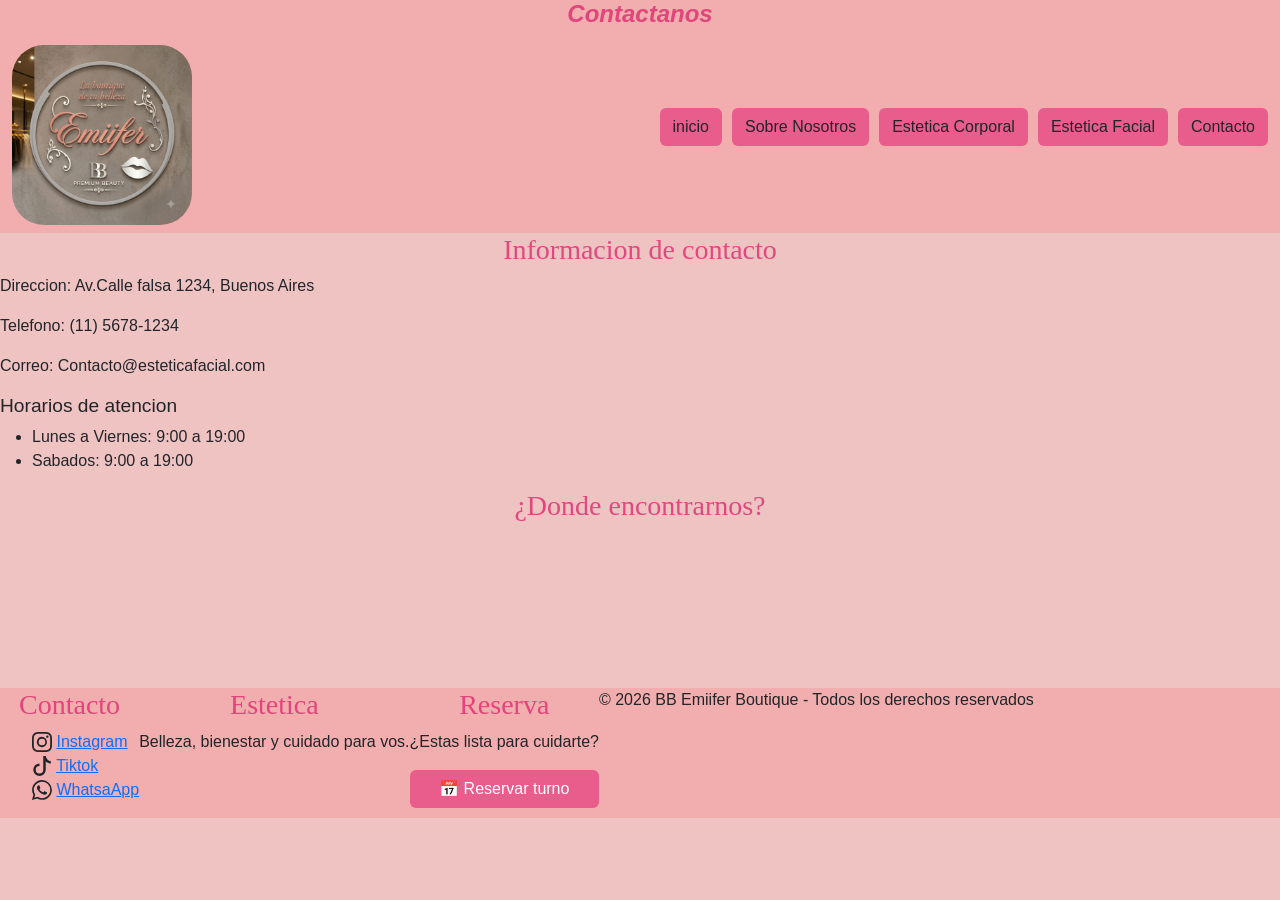
==== pages/contacto.html @ 2c6a98d2 "se modifico el nav/agregando botones y se agrego medias queries" ====
<!DOCTYPE html>
<html lang="es">

<head>
    <meta charset="UTF-8">
    <meta name="viewport" content="width=device-width, initial-scale=1.0">
    <title>Contacto</title>
    <link href="https://cdn.jsdelivr.net/npm/bootstrap@5.3.8/dist/css/bootstrap.min.css" rel="stylesheet"
        integrity="sha384-sRIl4kxILFvY47J16cr9ZwB07vP4J8+LH7qKQnuqkuIAvNWLzeN8tE5YBujZqJLB" crossorigin="anonymous">
    <link rel="stylesheet" href="../css/estilos.css">
</head>

<body>

    <header>

        <h1 class="titulo">Contactanos</h1>
        <nav class="navbar navbar-expand-lg">
            <div class="container-fluid">
                <a href="../index.html" class="logo">
                    <img src="../images/logo.png" alt="Emmifer premium beauty Logo" class="logo-img">
                </a>

                <button class="navbar-toggler" type="button" data-bs-toggle="collapse" data-bs-target="#navbarNav"
                    aria-controls="navbarNav" aria-expanded="false" aria-label="Toggle navigation">
                    <span class="navbar-toggler-icon"></span>
                </button>
                <div class="collapse navbar-collapse" id="navbarNav">
                    <ul class="list-nav">
                            <li><a class="btnnav btn" href="../index.html" role="button">inicio</a></li>
                            <li><a class="btnnav btn" href="sobre-nosotros.html" role="button">Sobre Nosotros</a></li>
                            <li><a class="btnnav btn" href="estetica-corporal.html" role="button">Estetica Corporal</a></li>
                            <li><a class="btnnav btn" href="estetica-facial.html" role="button">Estetica Facial</a></li>
                            <li><a class="btnnav btn" href="#" role="button">Contacto</a></li>
                        </ul> 
                </div>
            </div>
        </nav>
    </header>

    <main>

        <section>
            <h3>Informacion de contacto</h3>

            <p>Direccion: Av.Calle falsa 1234, Buenos Aires</p>
            <p>Telefono: (11) 5678-1234</p>
            <p>Correo: Contacto@esteticafacial.com</p>

        </section>

        <section>
            <h4>Horarios de atencion</h4>
            <ul>
                <li>Lunes a Viernes: 9:00 a 19:00</li>
                <li>Sabados: 9:00 a 19:00</li>
            </ul>
        </section>

        <section>
            <h3>¿Donde encontrarnos?</h3>

            <iframe src="https://maps.app.goo.gl/mSPyACdaLmdUuSUu8" frameborder="0"></iframe>
        </section>


    </main>
    <footer>
        <div class="grid-footer cont-contacto">
            <div>
                <h3>Contacto</h3>
                <ul>
                    <li> <svg xmlns="http://www.w3.org/2000/svg" width="20" height="20" fill="currentColor"
                            class="bi bi-instagram" viewBox="0 0 16 16">
                            <path
                                d="M8 0C5.829 0 5.556.01 4.703.048 3.85.088 3.269.222 2.76.42a3.9 3.9 0 0 0-1.417.923A3.9 3.9 0 0 0 .42 2.76C.222 3.268.087 3.85.048 4.7.01 5.555 0 5.827 0 8.001c0 2.172.01 2.444.048 3.297.04.852.174 1.433.372 1.942.205.526.478.972.923 1.417.444.445.89.719 1.416.923.51.198 1.09.333 1.942.372C5.555 15.99 5.827 16 8 16s2.444-.01 3.298-.048c.851-.04 1.434-.174 1.943-.372a3.9 3.9 0 0 0 1.416-.923c.445-.445.718-.891.923-1.417.197-.509.332-1.09.372-1.942C15.99 10.445 16 10.173 16 8s-.01-2.445-.048-3.299c-.04-.851-.175-1.433-.372-1.941a3.9 3.9 0 0 0-.923-1.417A3.9 3.9 0 0 0 13.24.42c-.51-.198-1.092-.333-1.943-.372C10.443.01 10.172 0 7.998 0zm-.717 1.442h.718c2.136 0 2.389.007 3.232.046.78.035 1.204.166 1.486.275.373.145.64.319.92.599s.453.546.598.92c.11.281.24.705.275 1.485.039.843.047 1.096.047 3.231s-.008 2.389-.047 3.232c-.035.78-.166 1.203-.275 1.485a2.5 2.5 0 0 1-.599.919c-.28.28-.546.453-.92.598-.28.11-.704.24-1.485.276-.843.038-1.096.047-3.232.047s-2.39-.009-3.233-.047c-.78-.036-1.203-.166-1.485-.276a2.5 2.5 0 0 1-.92-.598 2.5 2.5 0 0 1-.6-.92c-.109-.281-.24-.705-.275-1.485-.038-.843-.046-1.096-.046-3.233s.008-2.388.046-3.231c.036-.78.166-1.204.276-1.486.145-.373.319-.64.599-.92s.546-.453.92-.598c.282-.11.705-.24 1.485-.276.738-.034 1.024-.044 2.515-.045zm4.988 1.328a.96.96 0 1 0 0 1.92.96.96 0 0 0 0-1.92m-4.27 1.122a4.109 4.109 0 1 0 0 8.217 4.109 4.109 0 0 0 0-8.217m0 1.441a2.667 2.667 0 1 1 0 5.334 2.667 2.667 0 0 1 0-5.334" />
                        </svg> <a href="https://www.instagram.com/?flo=true" target="_blank">Instagram</a></li>
                    <li><svg xmlns="http://www.w3.org/2000/svg" width="20" height="20" fill="currentColor"
                            class="bi bi-tiktok" viewBox="0 0 16 16">
                            <path
                                d="M9 0h1.98c.144.715.54 1.617 1.235 2.512C12.895 3.389 13.797 4 15 4v2c-1.753 0-3.07-.814-4-1.829V11a5 5 0 1 1-5-5v2a3 3 0 1 0 3 3z" />
                        </svg>
                        <a href="https://www.tiktok.com/es-419/" target="_blank">Tiktok</a>
                    </li>
                    <li><svg xmlns="http://www.w3.org/2000/svg" width="20" height="20" fill="currentColor"
                            class="bi bi-whatsapp" viewBox="0 0 16 16">
                            <path
                                d="M13.601 2.326A7.85 7.85 0 0 0 7.994 0C3.627 0 .068 3.558.064 7.926c0 1.399.366 2.76 1.057 3.965L0 16l4.204-1.102a7.9 7.9 0 0 0 3.79.965h.004c4.368 0 7.926-3.558 7.93-7.93A7.9 7.9 0 0 0 13.6 2.326zM7.994 14.521a6.6 6.6 0 0 1-3.356-.92l-.24-.144-2.494.654.666-2.433-.156-.251a6.56 6.56 0 0 1-1.007-3.505c0-3.626 2.957-6.584 6.591-6.584a6.56 6.56 0 0 1 4.66 1.931 6.56 6.56 0 0 1 1.928 4.66c-.004 3.639-2.961 6.592-6.592 6.592m3.615-4.934c-.197-.099-1.17-.578-1.353-.646-.182-.065-.315-.099-.445.099-.133.197-.513.646-.627.775-.114.133-.232.148-.43.05-.197-.1-.836-.308-1.592-.985-.59-.525-.985-1.175-1.103-1.372-.114-.198-.011-.304.088-.403.087-.088.197-.232.296-.346.1-.114.133-.198.198-.33.065-.134.034-.248-.015-.347-.05-.099-.445-1.076-.612-1.47-.16-.389-.323-.335-.445-.34-.114-.007-.247-.007-.38-.007a.73.73 0 0 0-.529.247c-.182.198-.691.677-.691 1.654s.71 1.916.81 2.049c.098.133 1.394 2.132 3.383 2.992.47.205.84.326 1.129.418.475.152.904.129 1.246.08.38-.058 1.171-.48 1.338-.943.164-.464.164-.86.114-.943-.049-.084-.182-.133-.38-.232" />
                        </svg>
                        <a href="https://web.whatsapp.com/" target="_blank">WhatsaApp</a>
                    </li>


                </ul>
            </div>
            <div class="cont-estetica">
                <h3>Estetica</h3>
                <p class="pfooter">Belleza, bienestar y cuidado para
                    vos.</p>
            </div>
            <div class="reservafooter">
                <h3>Reserva</h3>
                <p>¿Estas lista para cuidarte?</p>
                <button class="btn btn-reserva" data-bs-toggle="modal" data-bs-target="#exampleModal"">
                            📅 Reservar turno
                        </button>
        </div>
        <p>© 2026 BB Emiifer Boutique - Todos los derechos reservados</p>
        </div>
    </footer>


    <script src=" https://cdn.jsdelivr.net/npm/bootstrap@5.3.8/dist/js/bootstrap.bundle.min.js"
                    integrity="sha384-FKyoEForCGlyvwx9Hj09JcYn3nv7wiPVlz7YYwJrWVcXK/BmnVDxM+D2scQbITxI"
                    crossorigin="anonymous"></script>

</body>

</html>
---- css/estilos.css ----
@charset "UTF-8";
.navbar-collapse {
  display: flex;
  justify-content: end;
}

.list-nav {
  display: flex;
  list-style: none;
  flex-direction: column;
  gap: 10px;
}

* {
  margin: 0%;
  padding: 0%;
  box-sizing: border-box;
}

/*colores letra*/
.cont-trata, .texto-depi {
  display: flex;
  justify-content: center;
  align-items: center;
}

.text-mision, .text-somos {
  font-size: 1.1rem;
  min-height: 200px;
  gap: 10px;
}

.seleccion-turno, .secvalores, footer ul, .reservafooter {
  flex-direction: column;
}

.valoreslista {
  font-weight: 800;
}

h1 {
  font-style: italic;
  font-weight: 600;
  color: rgba(222, 50, 113, 0.8470588235);
  font-size: 1.5rem;
}

h2,
h3 {
  text-align: center;
  color: rgba(222, 50, 113, 0.8470588235);
  font-family: "Times New Roman", Times, serif;
}

h4 {
  font-size: 1.2rem;
}

p {
  font-size: 1rem;
}

main section div ul p {
  padding: 4px 8px;
}
main section div ul p:hover {
  background-color: #d8a7b1;
  color: #ffffff;
}

header {
  padding: padding 20px;
  background-color: #f2aeae;
}

.titulo {
  text-align: center;
}

.logo-img {
  display: flex;
  max-width: 20vh;
  border-radius: 2rem;
}

footer {
  padding: padding 20px;
  background-color: #f2aeae;
}
footer ul {
  display: flex;
  padding: padding 20px;
}
footer ul li {
  list-style: none;
}

.reservafooter {
  display: flex;
}

body {
  background-color: #f0c3c3;
  font-family: "Inter", sans-serif;
}

.contenedor2 {
  display: flex;
  padding: padding 20px;
}

.comentarios {
  border-radius: 16px;
  max-width: 500px;
}

.imgs {
  display: flex;
  border-radius: 20px;
  max-width: 100%;
}

.secvalores {
  display: flex;
  padding: padding 20px;
  gap: 20px;
}

.cont-qsomos {
  padding: padding 20px;
}

.cont-nmision {
  padding: padding 20px;
}

.valoreslista::marker {
  content: "✅";
}

.coment::after {
  content: "⭐⭐⭐⭐⭐";
}

.cover-img-carru {
  height: 50vh;
}

.borde section {
  border: 1px solid black;
  border-radius: 16px;
}

.canvasfondo {
  background-color: #f7d9d7;
}

.card {
  background-color: rgba(207, 175, 203, 0.708);
}

.card-title::before {
  content: "❤️";
}

.seleccion-turno {
  display: flex;
  padding: 5px;
  gap: 5px;
}

.card-link {
  color: #ffffff;
  text-decoration: none;
}
.card-link::after {
  content: "😁";
}

.btn-reserva {
  background-color: #e85d8c;
  color: #ffffff;
}
.btn-reserva:hover {
  background-color: lch(23.2% 26.87 351.32deg);
  color: #ffffff;
}

.btn-cards {
  background-color: rgb(89, 38, 62);
}
.btn-cards:hover {
  background-color: lch(24.46% 52.84 301.62deg);
}

.btnnav {
  background-color: #e85d8c;
}
.btnnav:hover {
  background-color: lch(23.2% 26.87 351.32deg);
  color: #ffffff;
}

@media (min-width: 700px) {
  .grid-eje {
    display: grid;
    grid-template-columns: repeat(2, 1fr);
  }
  .grid-footer {
    display: flex;
    grid-template-columns: repeat(3, 1fr);
  }
  h1 {
    font-style: italic;
    font-weight: 600;
  }
  .cover-img-carru {
    height: 100vh;
  }
}
@media (min-width: 1024px) {
  .grid-eje {
    display: grid;
    grid-template-columns: repeat(3, 1fr);
  }
  .list-nav {
    display: flex;
    flex-direction: row;
  }
  .cover-img-carru {
    height: 100vh;
  }
}

/*# sourceMappingURL=estilos.css.map */
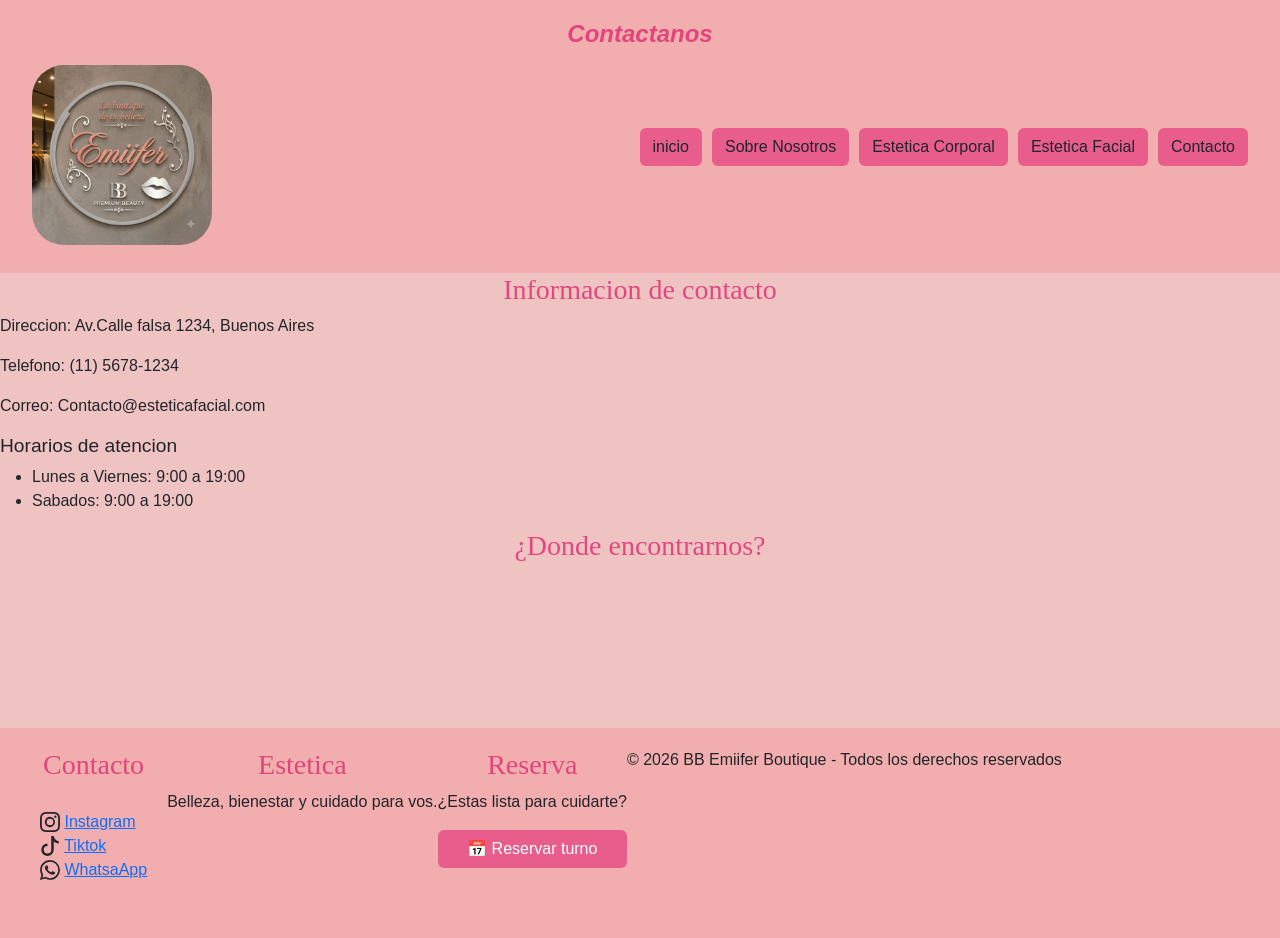
==== commit 97f99956: "se modifico las variables, mixin y se agrego un nesting. Se agrego un archivo README.md para explica" ====
--- a/pages/contacto.html
+++ b/pages/contacto.html
@@ -7,7 +7,7 @@
     <title>Contacto</title>
     <link href="https://cdn.jsdelivr.net/npm/bootstrap@5.3.8/dist/css/bootstrap.min.css" rel="stylesheet"
         integrity="sha384-sRIl4kxILFvY47J16cr9ZwB07vP4J8+LH7qKQnuqkuIAvNWLzeN8tE5YBujZqJLB" crossorigin="anonymous">
-    <link rel="stylesheet" href="../css/estilos.css">
+    <link rel="stylesheet" href="../css/style.css">
 </head>
 
 <body>
--- a/css/style.css
+++ b/css/style.css
@@ -0,0 +1,246 @@
+@charset "UTF-8";
+* {
+  margin: 0%;
+  padding: 0%;
+  box-sizing: border-box;
+}
+
+.text-mision, .text-somos {
+  font-size: 1.1rem;
+  min-height: 200px;
+  gap: 10px;
+}
+
+.seleccion-turno, footer ul, .reservafooter, .secvalores {
+  flex-direction: column;
+}
+
+.valoreslista {
+  font-weight: 800;
+}
+
+.btn-reserva, .btnnav {
+  background-color: #e85d8c;
+}
+.btn-reserva:hover, .btnnav:hover {
+  background-color: lch(23.2% 26.87 351.32deg);
+  color: #ffffff;
+}
+
+h1 {
+  font-style: italic;
+  font-weight: 600;
+  color: rgba(222, 50, 113, 0.8470588235);
+  font-size: 1.5rem;
+}
+
+h2,
+h3 {
+  text-align: center;
+  color: rgba(222, 50, 113, 0.8470588235);
+  font-family: "Times New Roman", Times, serif;
+}
+
+h4 {
+  font-size: 1.2rem;
+}
+
+p {
+  font-size: 1rem;
+}
+
+main section div ul p {
+  padding: 4px 8px;
+}
+main section div ul p:hover {
+  background-color: #d8a7b1;
+  color: #ffffff;
+}
+
+header {
+  padding: 20px;
+  background-color: #f2aeae;
+}
+
+.titulo {
+  text-align: center;
+}
+
+.logo-img {
+  display: flex;
+  max-width: 20vh;
+  border-radius: 2rem;
+}
+
+.navbar-collapse {
+  display: flex;
+  justify-content: end;
+}
+
+.list-nav {
+  display: flex;
+  list-style: none;
+  flex-direction: column;
+  gap: 10px;
+}
+
+body {
+  background-color: #f0c3c3;
+  font-family: "Inter", sans-serif;
+}
+
+.cont-trata {
+  display: flex;
+  justify-content: center;
+  align-items: center;
+}
+
+.texto-depi {
+  display: flex;
+  justify-content: center;
+  align-items: center;
+}
+
+.contenedor2 {
+  display: flex;
+  padding: 20px;
+}
+
+.comentarios {
+  border-radius: 16px;
+  max-width: 500px;
+}
+
+.imgs {
+  display: flex;
+  border-radius: 20px;
+  max-width: 100%;
+}
+
+.secvalores {
+  display: flex;
+  padding: 20px;
+  gap: 20px;
+}
+
+.cont-qsomos {
+  padding: 20px;
+}
+
+.cont-nmision {
+  padding: 20px;
+}
+
+.valoreslista::marker {
+  content: "✅";
+}
+
+.coment::after {
+  content: "⭐⭐⭐⭐⭐";
+}
+
+.cover-img-carru {
+  height: 50vh;
+}
+
+.borde section {
+  border: 1px solid black;
+  border-radius: 16px;
+}
+
+.canvasfondo {
+  background-color: #f7d9d7;
+}
+
+.carousel-inner {
+  width: 70vw;
+  margin: 0 auto;
+}
+
+footer {
+  padding: 20px;
+  background-color: #f2aeae;
+}
+footer ul {
+  display: flex;
+  padding: 20px;
+}
+footer ul li {
+  list-style: none;
+}
+
+.reservafooter {
+  display: flex;
+}
+
+.card {
+  background-color: rgba(207, 175, 203, 0.708);
+}
+.card .card-title::before {
+  content: "❤️";
+}
+.card .card-link {
+  color: #ffffff;
+  text-decoration: none;
+}
+.card .card-link::after {
+  content: "😁";
+}
+
+.seleccion-turno {
+  display: flex;
+  padding: 5px;
+  gap: 5px;
+}
+
+.card-link {
+  color: #ffffff;
+  text-decoration: none;
+}
+.card-link::after {
+  content: "😁";
+}
+
+.btn-reserva {
+  color: #ffffff;
+}
+
+.btn-cards {
+  background-color: rgb(89, 38, 62);
+}
+.btn-cards:hover {
+  background-color: lch(24.46% 52.84 301.62deg);
+}
+
+@media (min-width: 700px) {
+  .grid-eje {
+    display: grid;
+    grid-template-columns: repeat(2, 1fr);
+  }
+  .grid-footer {
+    display: flex;
+    grid-template-columns: repeat(3, 1fr);
+  }
+  h1 {
+    font-style: italic;
+    font-weight: 600;
+  }
+  .cover-img-carru {
+    height: 100vh;
+  }
+}
+@media (min-width: 1024px) {
+  .grid-eje {
+    display: grid;
+    grid-template-columns: repeat(3, 1fr);
+  }
+  .list-nav {
+    display: flex;
+    flex-direction: row;
+  }
+  .cover-img-carru {
+    height: 100vh;
+  }
+}
+
+/*# sourceMappingURL=style.css.map */
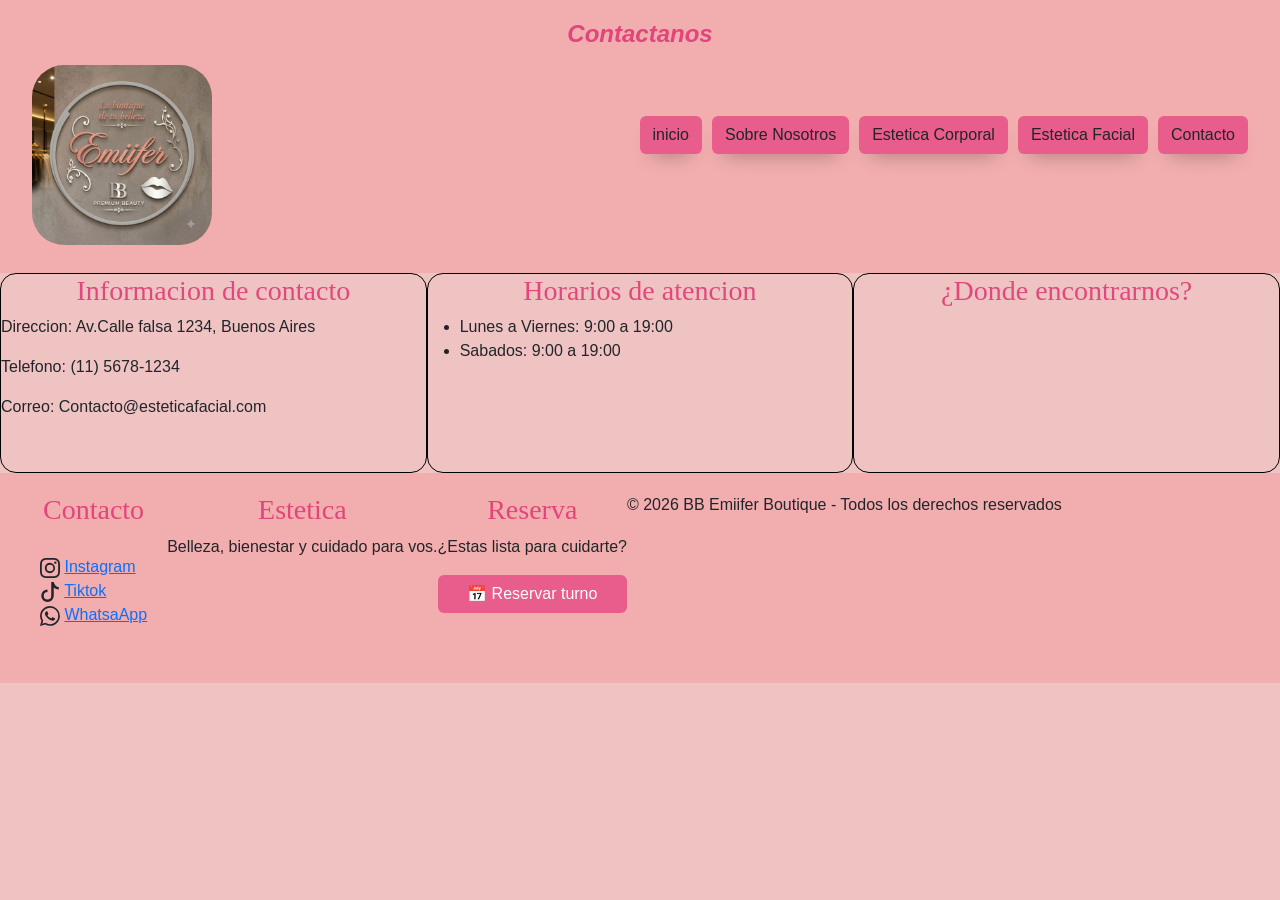
==== commit 5c23789e: "corregi la resposividad de la pagina contacto" ====
--- a/pages/contacto.html
+++ b/pages/contacto.html
@@ -40,6 +40,7 @@
 
     <main>
 
+        <div class="grid-eje borde">
         <section>
             <h3>Informacion de contacto</h3>
 
@@ -50,7 +51,8 @@
         </section>
 
         <section>
-            <h4>Horarios de atencion</h4>
+            <h3>Horarios de atencion</h3>
+
             <ul>
                 <li>Lunes a Viernes: 9:00 a 19:00</li>
                 <li>Sabados: 9:00 a 19:00</li>
@@ -60,9 +62,10 @@
         <section>
             <h3>¿Donde encontrarnos?</h3>
 
-            <iframe src="https://maps.app.goo.gl/mSPyACdaLmdUuSUu8" frameborder="0"></iframe>
+            <iframe src="https://maps.app.goo.gl/mSPyACdaLmdUuSUu8" frameborder="0" class="mapa"></iframe>
         </section>
 
+        </div>
 
     </main>
     <footer>
--- a/css/style.css
+++ b/css/style.css
@@ -205,13 +205,62 @@
   color: #ffffff;
 }
 
+.btnnav {
+  -webkit-animation: shadow-drop-2-bottom 0.4s cubic-bezier(0.25, 0.46, 0.45, 0.94) both;
+  animation: shadow-drop-2-bottom 0.4s cubic-bezier(0.25, 0.46, 0.45, 0.94) both;
+}
+
+@keyframes shadow-drop-2-bottom {
+  0% {
+    -webkit-transform: translateZ(0) translateY(0);
+    transform: translateZ(0) translateY(0);
+    -webkit-box-shadow: 0 0 0 0 rgba(0, 0, 0, 0);
+    box-shadow: 0 0 0 0 rgba(0, 0, 0, 0);
+  }
+  100% {
+    -webkit-transform: translateZ(50px) translateY(-12px);
+    transform: translateZ(50px) translateY(-12px);
+    -webkit-box-shadow: 0 12px 20px -12px rgba(0, 0, 0, 0.35);
+    box-shadow: 0 12px 20px -12px rgba(0, 0, 0, 0.35);
+  }
+}
+@keyframes shadow-drop-2-bottom {
+  0% {
+    -webkit-transform: translateZ(0) translateY(0);
+    transform: translateZ(0) translateY(0);
+    -webkit-box-shadow: 0 0 0 0 rgba(0, 0, 0, 0);
+    box-shadow: 0 0 0 0 rgba(0, 0, 0, 0);
+  }
+  100% {
+    -webkit-transform: translateZ(50px) translateY(-12px);
+    transform: translateZ(50px) translateY(-12px);
+    -webkit-box-shadow: 0 12px 20px -12px rgba(0, 0, 0, 0.35);
+    box-shadow: 0 12px 20px -12px rgba(0, 0, 0, 0.35);
+  }
+}
 .btn-cards {
   background-color: rgb(89, 38, 62);
 }
 .btn-cards:hover {
   background-color: lch(24.46% 52.84 301.62deg);
 }
-
+.btn-cards {
+  background: linear-gradient(270deg, #59263e, #ffffff, #352e7f, #59263e);
+  background-size: 500% 500%;
+  animation: botonGradiente 8s ease-in-out infinite;
+}
+
+@keyframes botonGradiente {
+  0% {
+    background-position: 0% 50%;
+  }
+  50% {
+    background-position: 100% 50%;
+  }
+  100% {
+    background-position: 0% 50%;
+  }
+}
 @media (min-width: 700px) {
   .grid-eje {
     display: grid;
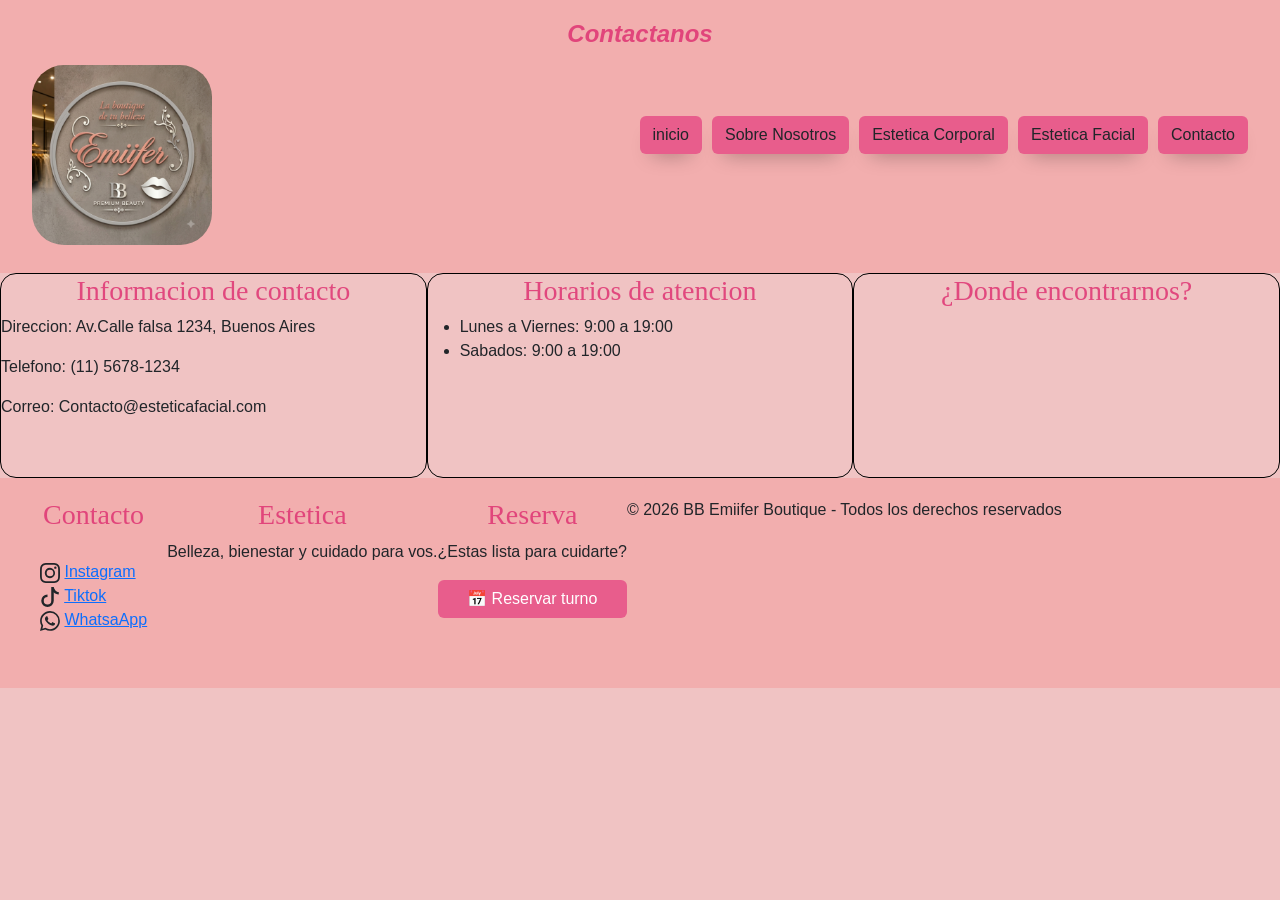
==== commit 75bd7646: "se elimino del partial _button.scss las lineas duplicadas de codigo, se elimino los ids que eran irr" ====
--- a/pages/contacto.html
+++ b/pages/contacto.html
@@ -8,6 +8,10 @@
     <link href="https://cdn.jsdelivr.net/npm/bootstrap@5.3.8/dist/css/bootstrap.min.css" rel="stylesheet"
         integrity="sha384-sRIl4kxILFvY47J16cr9ZwB07vP4J8+LH7qKQnuqkuIAvNWLzeN8tE5YBujZqJLB" crossorigin="anonymous">
     <link rel="stylesheet" href="../css/style.css">
+     <link
+    rel="stylesheet"
+    href="https://cdnjs.cloudflare.com/ajax/libs/animate.css/4.1.1/animate.min.css"
+  />
 </head>
 
 <body>
@@ -60,9 +64,12 @@
         </section>
 
         <section>
-            <h3>¿Donde encontrarnos?</h3>
+            <h3 class="title-encontrar animate__animated animate__bounceInUp">¿Donde encontrarnos?</h3>
 
-            <iframe src="https://maps.app.goo.gl/mSPyACdaLmdUuSUu8" frameborder="0" class="mapa"></iframe>
+            <div class="contenedor-mapa" >
+                <iframe class="mapa" src="https://www.google.com/maps/embed?pb=!1m18!1m12!1m3!1d13131.66629815049!2d-58.807985137157885!3d-34.6315484540295!2m3!1f0!2f0!3f0!3m2!1i1024!2i768!4f13.1!3m3!1m2!1s0x95bc94367d5aa365%3A0xc401f0cf79aa8614!2sFrancia%20399-453%2C%20B1743GOI%20Moreno%2C%20Provincia%20de%20Buenos%20Aires!5e0!3m2!1ses-419!2sar!4v1789230565473!5m2!1ses-419!2sar" style="border:0;" allowfullscreen="" loading="lazy" referrerpolicy="strict-origin-when-cross-origin"></iframe>
+            </div>
+
         </section>
 
         </div>
--- a/css/style.css
+++ b/css/style.css
@@ -5,6 +5,12 @@
   box-sizing: border-box;
 }
 
+.contenedor-mapa {
+  display: flex;
+  justify-content: center;
+  align-items: center;
+}
+
 .text-mision, .text-somos {
   font-size: 1.1rem;
   min-height: 200px;
@@ -149,7 +155,7 @@
 }
 
 .canvasfondo {
-  background-color: #f7d9d7;
+  background-color: rgb(96.1176470588%, 84.4705882353%, 84.4705882353%);
 }
 
 .carousel-inner {
@@ -157,6 +163,29 @@
   margin: 0 auto;
 }
 
+.contenedor-mapa {
+  margin: 10px;
+}
+
+.mapa {
+  width: 400px;
+  border-radius: 10px;
+}
+@media (max-width: 768px) {
+  .mapa {
+    width: 307.6923076923px;
+  }
+}
+
+.sub-title-tratamiento {
+  text-align: start;
+  font-weight: 700;
+}
+
+section h4 {
+  font-weight: 600;
+}
+
 footer {
   padding: 20px;
   background-color: #f2aeae;
@@ -174,7 +203,12 @@
 }
 
 .card {
+  padding: 10px;
+  margin: 10px;
   background-color: rgba(207, 175, 203, 0.708);
+}
+.card .card-img-top {
+  height: 400px;
 }
 .card .card-title::before {
   content: "❤️";
@@ -224,20 +258,6 @@
     box-shadow: 0 12px 20px -12px rgba(0, 0, 0, 0.35);
   }
 }
-@keyframes shadow-drop-2-bottom {
-  0% {
-    -webkit-transform: translateZ(0) translateY(0);
-    transform: translateZ(0) translateY(0);
-    -webkit-box-shadow: 0 0 0 0 rgba(0, 0, 0, 0);
-    box-shadow: 0 0 0 0 rgba(0, 0, 0, 0);
-  }
-  100% {
-    -webkit-transform: translateZ(50px) translateY(-12px);
-    transform: translateZ(50px) translateY(-12px);
-    -webkit-box-shadow: 0 12px 20px -12px rgba(0, 0, 0, 0.35);
-    box-shadow: 0 12px 20px -12px rgba(0, 0, 0, 0.35);
-  }
-}
 .btn-cards {
   background-color: rgb(89, 38, 62);
 }
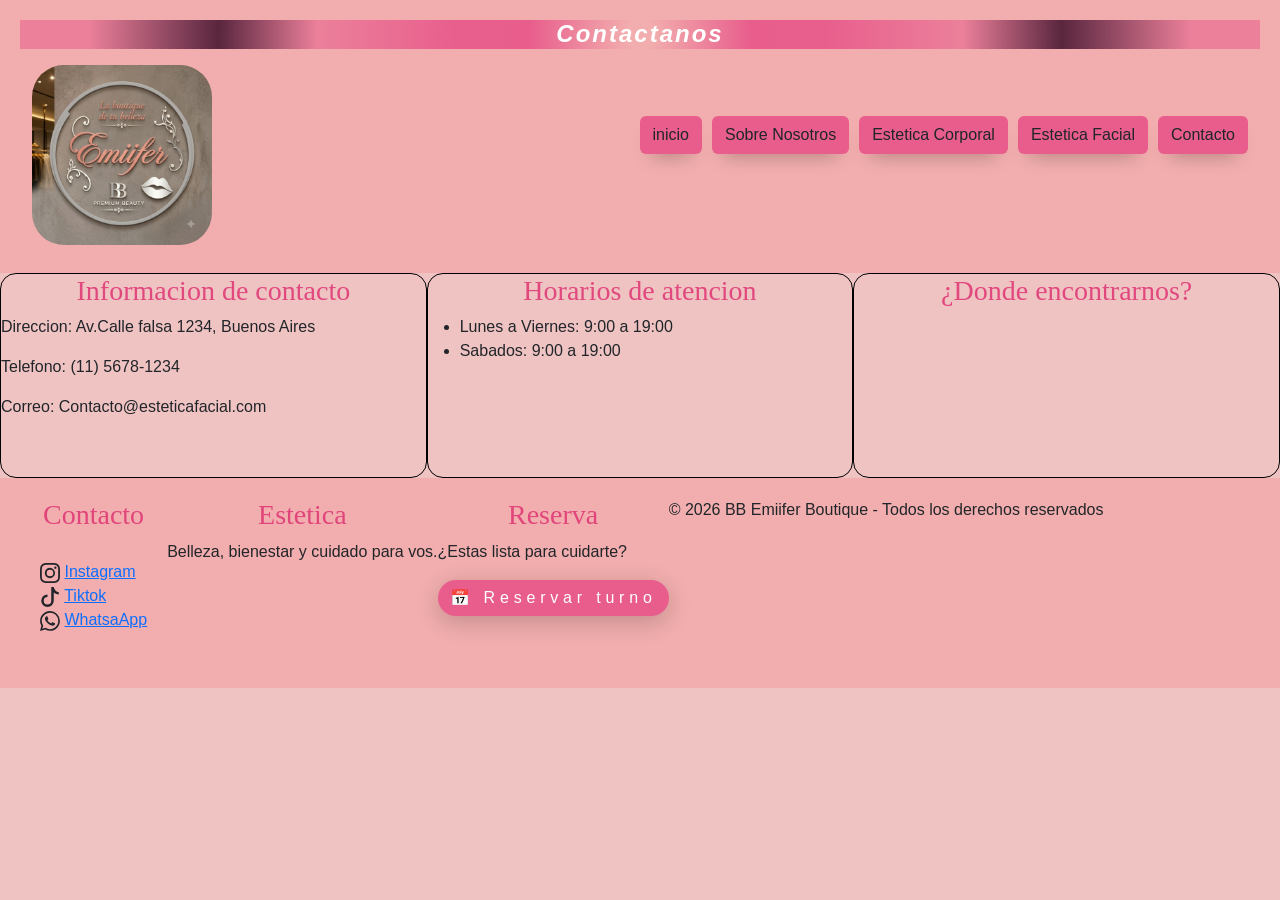
==== commit 8cea567e: "actualizo estilo, que no se subieron al commit anterior" ====
--- a/pages/contacto.html
+++ b/pages/contacto.html
@@ -18,7 +18,9 @@
 
     <header>
 
+        <div class="contenedor-h1">
         <h1 class="titulo">Contactanos</h1>
+        </div>
         <nav class="navbar navbar-expand-lg">
             <div class="container-fluid">
                 <a href="../index.html" class="logo">
@@ -112,7 +114,7 @@
                 <h3>Reserva</h3>
                 <p>¿Estas lista para cuidarte?</p>
                 <button class="btn btn-reserva" data-bs-toggle="modal" data-bs-target="#exampleModal"">
-                            📅 Reservar turno
+                        <span>    📅 Reservar turno </span>
                         </button>
         </div>
         <p>© 2026 BB Emiifer Boutique - Todos los derechos reservados</p>
--- a/css/style.css
+++ b/css/style.css
@@ -25,10 +25,10 @@
   font-weight: 800;
 }
 
-.btn-reserva, .btnnav {
+.btnnav {
   background-color: #e85d8c;
 }
-.btn-reserva:hover, .btnnav:hover {
+.btnnav:hover {
   background-color: lch(23.2% 26.87 351.32deg);
   color: #ffffff;
 }
@@ -36,8 +36,9 @@
 h1 {
   font-style: italic;
   font-weight: 600;
-  color: rgba(222, 50, 113, 0.8470588235);
+  color: #ffffff;
   font-size: 1.5rem;
+  letter-spacing: 2px;
 }
 
 h2,
@@ -67,6 +68,10 @@
   padding: 20px;
   background-color: #f2aeae;
 }
+header .contenedor-h1 {
+  background: #f2aeae;
+  background: radial-gradient(circle, rgb(242, 174, 174) 2%, rgb(232, 93, 140) 18%, rgb(232, 95, 141) 30%, rgb(236, 128, 155) 52%, rgb(89, 38, 62) 68%, rgb(236, 128, 155) 89%);
+}
 
 .titulo {
   text-align: center;
@@ -184,6 +189,40 @@
 
 section h4 {
   font-weight: 600;
+}
+
+.tracking-in-expand-fwd-top {
+  -webkit-animation: tracking-in-expand-fwd-top 0.8s cubic-bezier(0.215, 0.61, 0.355, 1) both;
+  animation: tracking-in-expand-fwd-top 0.8s cubic-bezier(0.215, 0.61, 0.355, 1) both;
+}
+
+@keyframes tracking-in-expand-fwd-top {
+  0% {
+    letter-spacing: -0.5em;
+    -webkit-transform: translateZ(-700px) translateY(-500px);
+    transform: translateZ(-700px) translateY(-500px);
+    opacity: 0;
+  }
+  40% {
+    opacity: 0.6;
+  }
+  100% {
+    -webkit-transform: translateZ(0) translateY(0);
+    transform: translateZ(0) translateY(0);
+    opacity: 1;
+  }
+}
+.titvalor,
+.title-nuestra-mision,
+.title-somos {
+  transition: 1s ease-in;
+}
+.titvalor:hover,
+.title-nuestra-mision:hover,
+.title-somos:hover {
+  color: rgb(93.4668786433%, 53.9841017488%, 67.3343932167%);
+  background-color: #59263e;
+  border-radius: 16px;
 }
 
 footer {
@@ -236,9 +275,61 @@
 }
 
 .btn-reserva {
-  color: #ffffff;
-}
-
+  position: relative;
+  display: flex;
+  justify-content: center;
+  align-items: center;
+  border-radius: 5rem;
+  background: #e85d8c;
+  font-family: "Montserrat", sans-serif;
+  box-shadow: 0px 6px 24px 0px rgba(0, 0, 0, 0.2);
+  overflow: hidden;
+  cursor: pointer;
+  border: none;
+}
+
+.btn-reserva:after {
+  content: " ";
+  width: 0%;
+  height: 100%;
+  background: #59263e;
+  position: absolute;
+  transition: all 0.4s ease-in-out;
+  right: 0;
+}
+
+.btn-reserva:hover::after {
+  right: auto;
+  left: 0;
+  width: 100%;
+}
+
+.btn-reserva span {
+  text-align: center;
+  text-decoration: none;
+  width: 100%;
+  color: #fff;
+  letter-spacing: 0.3em;
+  z-index: 20;
+  transition: all 0.3s ease-in-out;
+}
+
+.btn-reserva:hover span {
+  color: #eceff2;
+  animation: scaleUp 0.3s ease-in-out;
+}
+
+@keyframes scaleUp {
+  0% {
+    transform: scale(1);
+  }
+  50% {
+    transform: scale(0.95);
+  }
+  100% {
+    transform: scale(1);
+  }
+}
 .btnnav {
   -webkit-animation: shadow-drop-2-bottom 0.4s cubic-bezier(0.25, 0.46, 0.45, 0.94) both;
   animation: shadow-drop-2-bottom 0.4s cubic-bezier(0.25, 0.46, 0.45, 0.94) both;
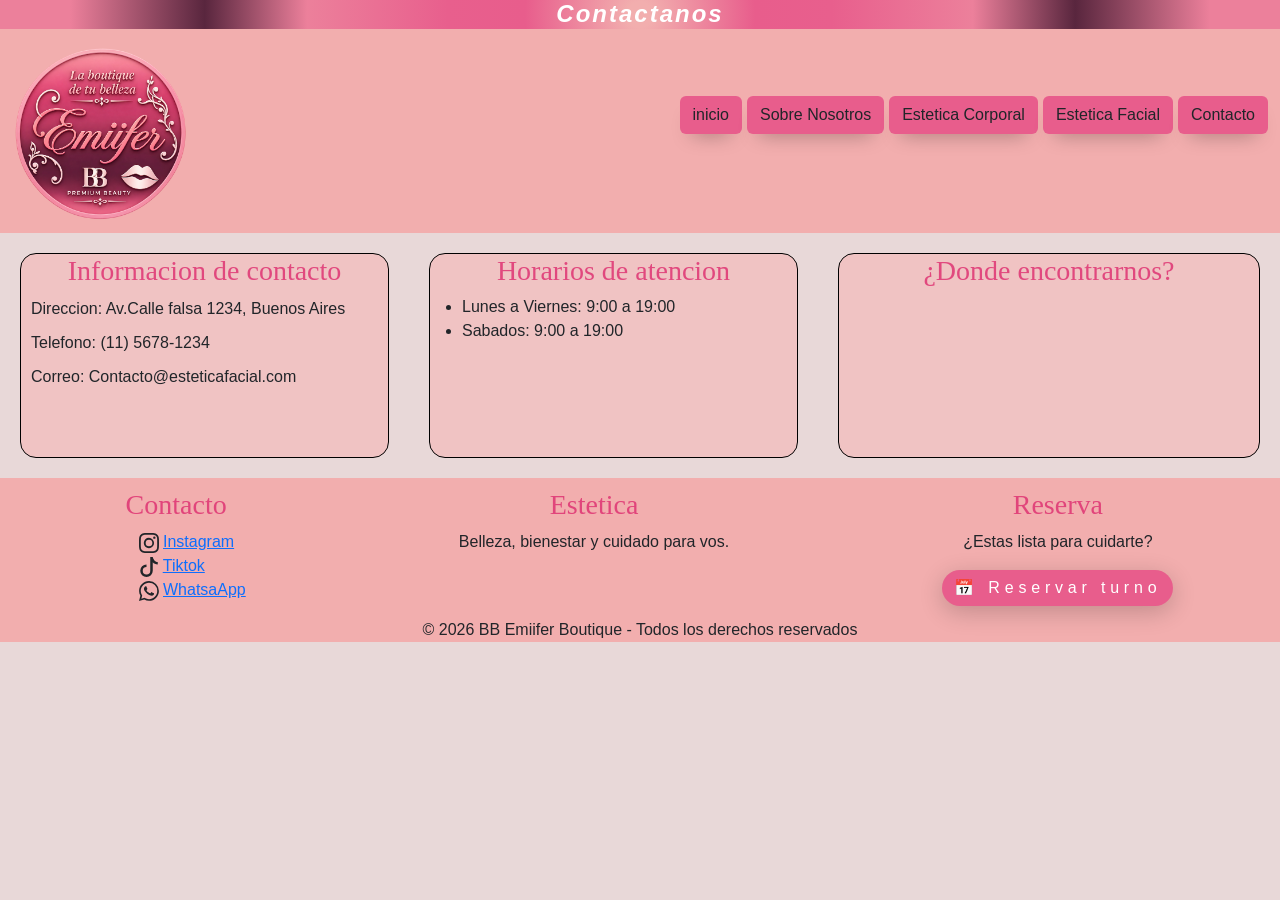
==== commit f886840c: "se modificaron la respondividad de los footers de las paginas restantes, tanto asi como los logos" ====
--- a/pages/contacto.html
+++ b/pages/contacto.html
@@ -8,78 +8,73 @@
     <link href="https://cdn.jsdelivr.net/npm/bootstrap@5.3.8/dist/css/bootstrap.min.css" rel="stylesheet"
         integrity="sha384-sRIl4kxILFvY47J16cr9ZwB07vP4J8+LH7qKQnuqkuIAvNWLzeN8tE5YBujZqJLB" crossorigin="anonymous">
     <link rel="stylesheet" href="../css/style.css">
-     <link
-    rel="stylesheet"
-    href="https://cdnjs.cloudflare.com/ajax/libs/animate.css/4.1.1/animate.min.css"
-  />
+    <link rel="stylesheet" href="https://cdnjs.cloudflare.com/ajax/libs/animate.css/4.1.1/animate.min.css" />
 </head>
 
 <body>
-
     <header>
-
         <div class="contenedor-h1">
-        <h1 class="titulo">Contactanos</h1>
+            <h1 class="titulo">Contactanos</h1>
         </div>
         <nav class="navbar navbar-expand-lg">
             <div class="container-fluid">
                 <a href="../index.html" class="logo">
-                    <img src="../images/logo.png" alt="Emmifer premium beauty Logo" class="logo-img">
-                </a>
-
+                    <img src="../images/logoNuevo.png" alt="Emmifer premium beauty Logo" class="logo-img"></a>
                 <button class="navbar-toggler" type="button" data-bs-toggle="collapse" data-bs-target="#navbarNav"
                     aria-controls="navbarNav" aria-expanded="false" aria-label="Toggle navigation">
                     <span class="navbar-toggler-icon"></span>
                 </button>
                 <div class="collapse navbar-collapse" id="navbarNav">
                     <ul class="list-nav">
-                            <li><a class="btnnav btn" href="../index.html" role="button">inicio</a></li>
-                            <li><a class="btnnav btn" href="sobre-nosotros.html" role="button">Sobre Nosotros</a></li>
-                            <li><a class="btnnav btn" href="estetica-corporal.html" role="button">Estetica Corporal</a></li>
-                            <li><a class="btnnav btn" href="estetica-facial.html" role="button">Estetica Facial</a></li>
-                            <li><a class="btnnav btn" href="#" role="button">Contacto</a></li>
-                        </ul> 
+                        <li><a class="btnnav btn" href="../index.html" role="button">inicio</a></li>
+                        <li><a class="btnnav btn" href="sobre-nosotros.html" role="button">Sobre Nosotros</a></li>
+                        <li><a class="btnnav btn" href="estetica-corporal.html" role="button">Estetica Corporal</a></li>
+                        <li><a class="btnnav btn" href="estetica-facial.html" role="button">Estetica Facial</a></li>
+                        <li><a class="btnnav btn" href="#" role="button">Contacto</a></li>
+                    </ul>
                 </div>
             </div>
         </nav>
     </header>
 
     <main>
+        <div class="grid-eje-contacto borde">
+            <section class="seccion-datos">
+                <h3>Informacion de contacto</h3>
 
-        <div class="grid-eje borde">
-        <section>
-            <h3>Informacion de contacto</h3>
+                <p>Direccion: Av.Calle falsa 1234, Buenos Aires</p>
+                <p>Telefono: (11) 5678-1234</p>
+                <p>Correo: Contacto@esteticafacial.com</p>
 
-            <p>Direccion: Av.Calle falsa 1234, Buenos Aires</p>
-            <p>Telefono: (11) 5678-1234</p>
-            <p>Correo: Contacto@esteticafacial.com</p>
+            </section>
 
-        </section>
+            <section>
+                <h3>Horarios de atencion</h3>
 
-        <section>
-            <h3>Horarios de atencion</h3>
+                <ul>
+                    <li>Lunes a Viernes: 9:00 a 19:00</li>
+                    <li>Sabados: 9:00 a 19:00</li>
+                </ul>
+            </section>
 
-            <ul>
-                <li>Lunes a Viernes: 9:00 a 19:00</li>
-                <li>Sabados: 9:00 a 19:00</li>
-            </ul>
-        </section>
+            <section>
+                <h3 class="title-encontrar animate__animated animate__bounceInUp">¿Donde encontrarnos?</h3>
 
-        <section>
-            <h3 class="title-encontrar animate__animated animate__bounceInUp">¿Donde encontrarnos?</h3>
-
-            <div class="contenedor-mapa" >
-                <iframe class="mapa" src="https://www.google.com/maps/embed?pb=!1m18!1m12!1m3!1d13131.66629815049!2d-58.807985137157885!3d-34.6315484540295!2m3!1f0!2f0!3f0!3m2!1i1024!2i768!4f13.1!3m3!1m2!1s0x95bc94367d5aa365%3A0xc401f0cf79aa8614!2sFrancia%20399-453%2C%20B1743GOI%20Moreno%2C%20Provincia%20de%20Buenos%20Aires!5e0!3m2!1ses-419!2sar!4v1789230565473!5m2!1ses-419!2sar" style="border:0;" allowfullscreen="" loading="lazy" referrerpolicy="strict-origin-when-cross-origin"></iframe>
-            </div>
-
-        </section>
+                <div class="contenedor-mapa">
+                    <iframe class="mapa"
+                        src="https://www.google.com/maps/embed?pb=!1m18!1m12!1m3!1d13131.66629815049!2d-58.807985137157885!3d-34.6315484540295!2m3!1f0!2f0!3f0!3m2!1i1024!2i768!4f13.1!3m3!1m2!1s0x95bc94367d5aa365%3A0xc401f0cf79aa8614!2sFrancia%20399-453%2C%20B1743GOI%20Moreno%2C%20Provincia%20de%20Buenos%20Aires!5e0!3m2!1ses-419!2sar!4v1789230565473!5m2!1ses-419!2sar"
+                        style="border:0;" allowfullscreen="" loading="lazy"
+                        referrerpolicy="strict-origin-when-cross-origin"></iframe>
+                </div>
+            </section>
 
         </div>
 
     </main>
+
     <footer>
-        <div class="grid-footer cont-contacto">
-            <div>
+        <div class="espacio-footer cont-contacto">
+            <div class="redes-sociales">
                 <h3>Contacto</h3>
                 <ul>
                     <li> <svg xmlns="http://www.w3.org/2000/svg" width="20" height="20" fill="currentColor"
@@ -101,8 +96,6 @@
                         </svg>
                         <a href="https://web.whatsapp.com/" target="_blank">WhatsaApp</a>
                     </li>
-
-
                 </ul>
             </div>
             <div class="cont-estetica">
@@ -113,18 +106,16 @@
             <div class="reservafooter">
                 <h3>Reserva</h3>
                 <p>¿Estas lista para cuidarte?</p>
-                <button class="btn btn-reserva" data-bs-toggle="modal" data-bs-target="#exampleModal"">
-                        <span>    📅 Reservar turno </span>
-                        </button>
+                <button class="btn btn-reserva" data-bs-toggle="modal" data-bs-target="#exampleModal">
+                    <span>📅 Reservar turno </span>
+                </button>
+            </div>
         </div>
         <p>© 2026 BB Emiifer Boutique - Todos los derechos reservados</p>
-        </div>
     </footer>
-
-
-    <script src=" https://cdn.jsdelivr.net/npm/bootstrap@5.3.8/dist/js/bootstrap.bundle.min.js"
-                    integrity="sha384-FKyoEForCGlyvwx9Hj09JcYn3nv7wiPVlz7YYwJrWVcXK/BmnVDxM+D2scQbITxI"
-                    crossorigin="anonymous"></script>
+    <script src="https://cdn.jsdelivr.net/npm/bootstrap@5.3.8/dist/js/bootstrap.bundle.min.js"
+        integrity="sha384-FKyoEForCGlyvwx9Hj09JcYn3nv7wiPVlz7YYwJrWVcXK/BmnVDxM+D2scQbITxI"
+        crossorigin="anonymous"></script>
 
 </body>
 
--- a/css/style.css
+++ b/css/style.css
@@ -17,7 +17,7 @@
   gap: 10px;
 }
 
-.seleccion-turno, footer ul, .reservafooter, .secvalores {
+.seleccion-turno, .reservafooter, .secvalores {
   flex-direction: column;
 }
 
@@ -65,7 +65,6 @@
 }
 
 header {
-  padding: 20px;
   background-color: #f2aeae;
 }
 header .contenedor-h1 {
@@ -79,8 +78,7 @@
 
 .logo-img {
   display: flex;
-  max-width: 20vh;
-  border-radius: 2rem;
+  max-width: 12vh;
 }
 
 .navbar-collapse {
@@ -92,11 +90,11 @@
   display: flex;
   list-style: none;
   flex-direction: column;
-  gap: 10px;
+  gap: 5px;
 }
 
 body {
-  background-color: #f0c3c3;
+  background-color: #E8D8D8;
   font-family: "Inter", sans-serif;
 }
 
@@ -114,7 +112,14 @@
 
 .contenedor2 {
   display: flex;
-  padding: 20px;
+}
+
+.text-mision {
+  font-size: 18px;
+}
+
+.seccion-datos p {
+  margin: 10px;
 }
 
 .comentarios {
@@ -122,6 +127,11 @@
   max-width: 500px;
 }
 
+.alinacion-img {
+  display: flex;
+  justify-content: center;
+}
+
 .imgs {
   display: flex;
   border-radius: 20px;
@@ -130,8 +140,6 @@
 
 .secvalores {
   display: flex;
-  padding: 20px;
-  gap: 20px;
 }
 
 .cont-qsomos {
@@ -139,7 +147,7 @@
 }
 
 .cont-nmision {
-  padding: 20px;
+  padding: 10px;
 }
 
 .valoreslista::marker {
@@ -155,12 +163,14 @@
 }
 
 .borde section {
+  margin: 20px;
   border: 1px solid black;
   border-radius: 16px;
+  background-color: #f0c3c3;
 }
 
 .canvasfondo {
-  background-color: rgb(96.1176470588%, 84.4705882353%, 84.4705882353%);
+  background-color: rgb(94.6900695762%, 90.9962049336%, 90.9962049336%);
 }
 
 .carousel-inner {
@@ -226,15 +236,17 @@
 }
 
 footer {
-  padding: 20px;
   background-color: #f2aeae;
 }
 footer ul {
   display: flex;
-  padding: 20px;
+  justify-content: space-around;
 }
 footer ul li {
   list-style: none;
+}
+footer p {
+  text-align: center;
 }
 
 .reservafooter {
@@ -373,33 +385,69 @@
   }
 }
 @media (min-width: 700px) {
+  .logo-img {
+    display: flex;
+    max-width: 15vh;
+  }
+  .grid-eje,
+  .grid-eje-estetica-corporal,
+  .grid-eje-contacto {
+    display: grid;
+    grid-template-columns: repeat(2, 1fr);
+  }
+  .espacio-footer {
+    display: flex;
+    justify-content: space-around;
+  }
+  .espacio-footer div {
+    margin: 10px 0px 0px 0px;
+  }
+  .espacio-footer ul {
+    display: flex;
+    flex-direction: column;
+  }
+  h1 {
+    font-style: italic;
+    font-weight: 600;
+  }
+  .cover-img-carru {
+    height: 100vh;
+  }
+}
+@media (min-width: 1024px) {
+  .logo-img {
+    display: flex;
+    max-width: 20vh;
+  }
   .grid-eje {
     display: grid;
     grid-template-columns: repeat(2, 1fr);
   }
-  .grid-footer {
-    display: flex;
+  .grid-eje-estetica-corporal,
+  .grid-eje-contacto {
+    display: grid;
     grid-template-columns: repeat(3, 1fr);
   }
-  h1 {
-    font-style: italic;
-    font-weight: 600;
+  .list-nav {
+    display: flex;
+    flex-direction: row;
   }
   .cover-img-carru {
     height: 100vh;
   }
-}
-@media (min-width: 1024px) {
-  .grid-eje {
-    display: grid;
-    grid-template-columns: repeat(3, 1fr);
-  }
-  .list-nav {
-    display: flex;
-    flex-direction: row;
-  }
-  .cover-img-carru {
-    height: 100vh;
+  .espacio-footer {
+    display: flex;
+    justify-content: space-around;
+  }
+  .espacio-footer div {
+    margin: 10px 0px 0px 0px;
+  }
+  .texto-depi,
+  .texto-facial {
+    font-size: 18px;
+  }
+  .text-somos {
+    font-size: 20px;
   }
 }
 
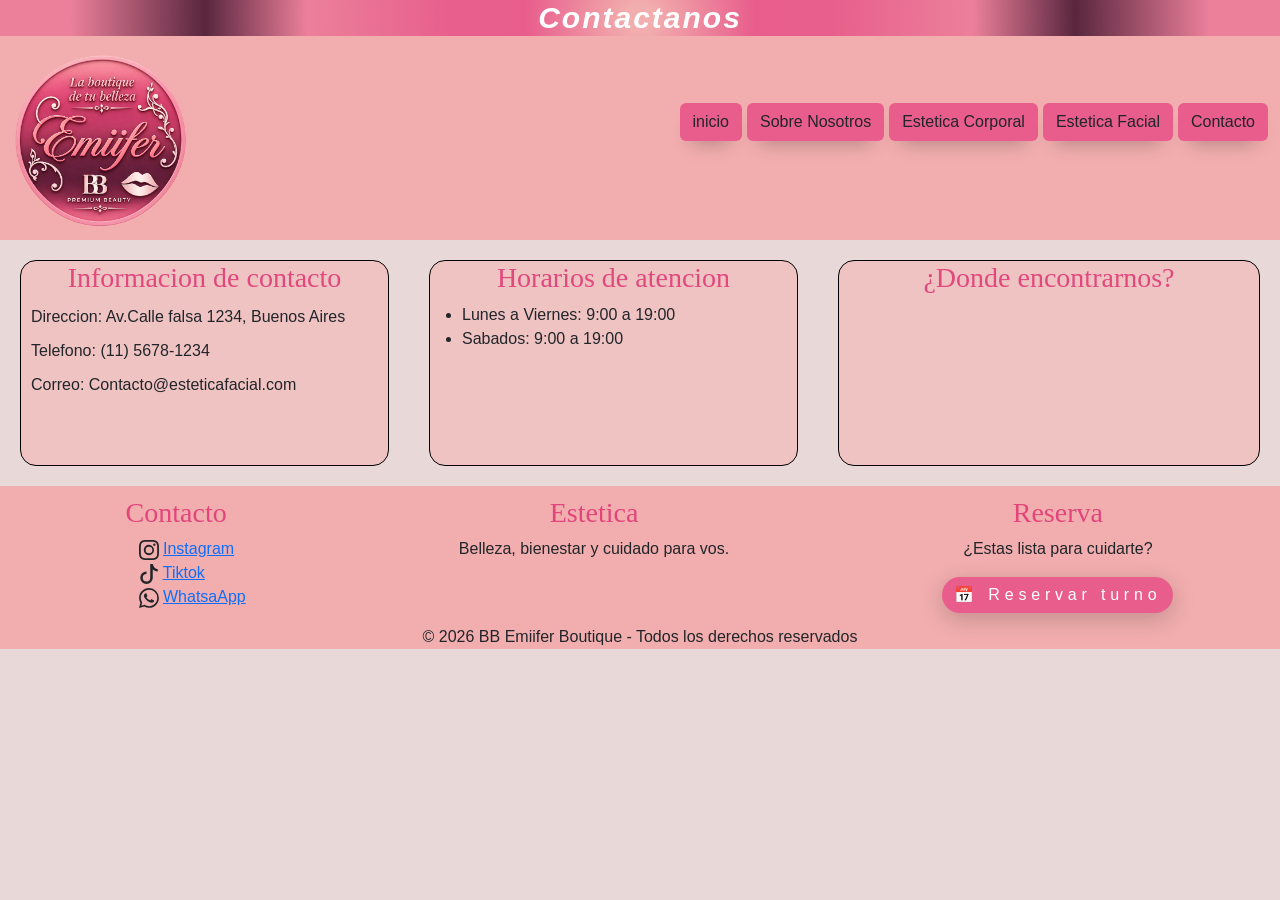
==== commit da60b853: "agregre meta description, a las paginas que faltaba, modifique el tipo de titulo del modal, por que " ====
--- a/pages/contacto.html
+++ b/pages/contacto.html
@@ -4,6 +4,10 @@
 <head>
     <meta charset="UTF-8">
     <meta name="viewport" content="width=device-width, initial-scale=1.0">
+    <meta name="description"
+        content="Contactá a Emiifer BB en Moreno. Agendá tu turno por WhatsApp al 11223344">
+    <meta name="keyword" content="estetica, depilacion laser, cuida tu imagen, masajes corporales">
+    <meta name="author" content="Amilcar Ezequiel Gonzalez">
     <title>Contacto</title>
     <link href="https://cdn.jsdelivr.net/npm/bootstrap@5.3.8/dist/css/bootstrap.min.css" rel="stylesheet"
         integrity="sha384-sRIl4kxILFvY47J16cr9ZwB07vP4J8+LH7qKQnuqkuIAvNWLzeN8tE5YBujZqJLB" crossorigin="anonymous">
@@ -13,7 +17,7 @@
 
 <body>
     <header>
-        <div class="contenedor-h1">
+        <div class="contenedor-titulo">
             <h1 class="titulo">Contactanos</h1>
         </div>
         <nav class="navbar navbar-expand-lg">
--- a/css/style.css
+++ b/css/style.css
@@ -67,7 +67,7 @@
 header {
   background-color: #f2aeae;
 }
-header .contenedor-h1 {
+header .contenedor-titulo {
   background: #f2aeae;
   background: radial-gradient(circle, rgb(242, 174, 174) 2%, rgb(232, 93, 140) 18%, rgb(232, 95, 141) 30%, rgb(236, 128, 155) 52%, rgb(89, 38, 62) 68%, rgb(236, 128, 155) 89%);
 }
@@ -125,6 +125,10 @@
 .comentarios {
   border-radius: 16px;
   max-width: 500px;
+}
+
+.seccion-faciales {
+  margin: 20px;
 }
 
 .alinacion-img {
@@ -409,6 +413,7 @@
   h1 {
     font-style: italic;
     font-weight: 600;
+    font-size: 30px;
   }
   .cover-img-carru {
     height: 100vh;
